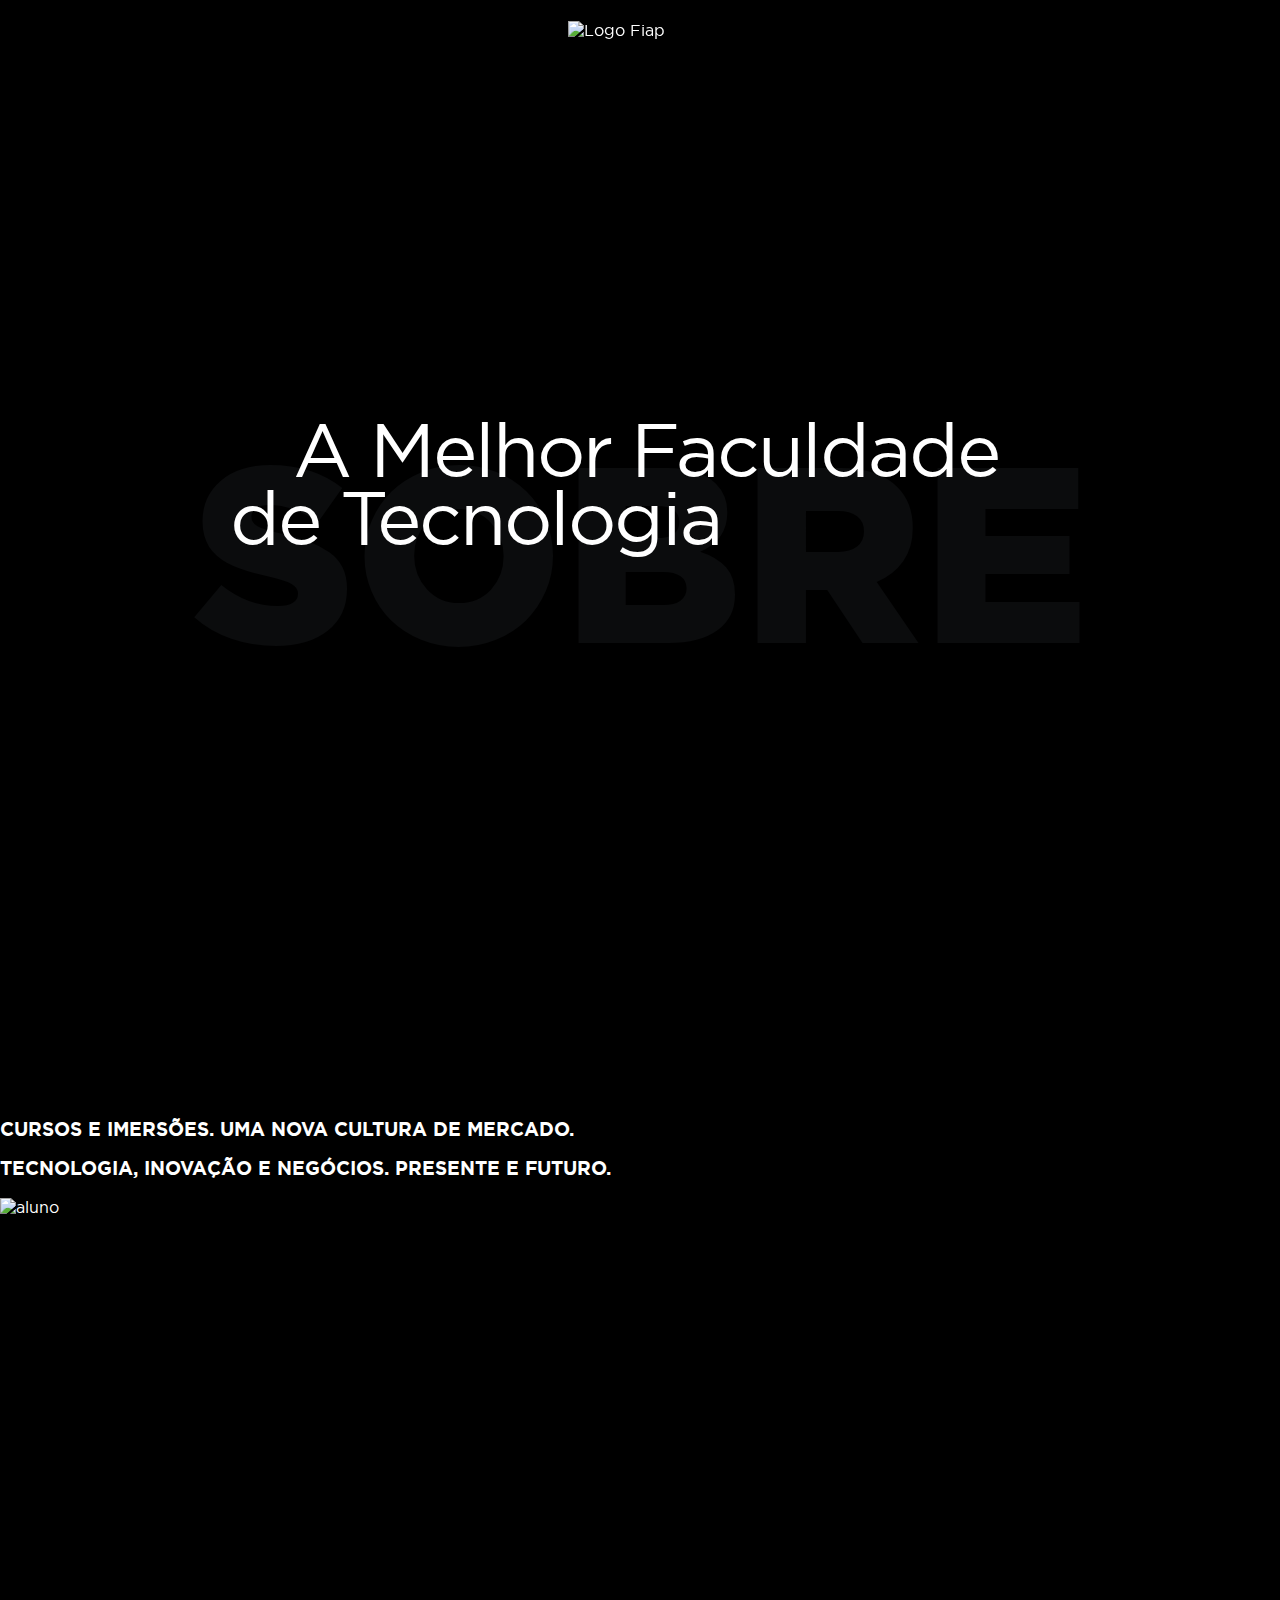
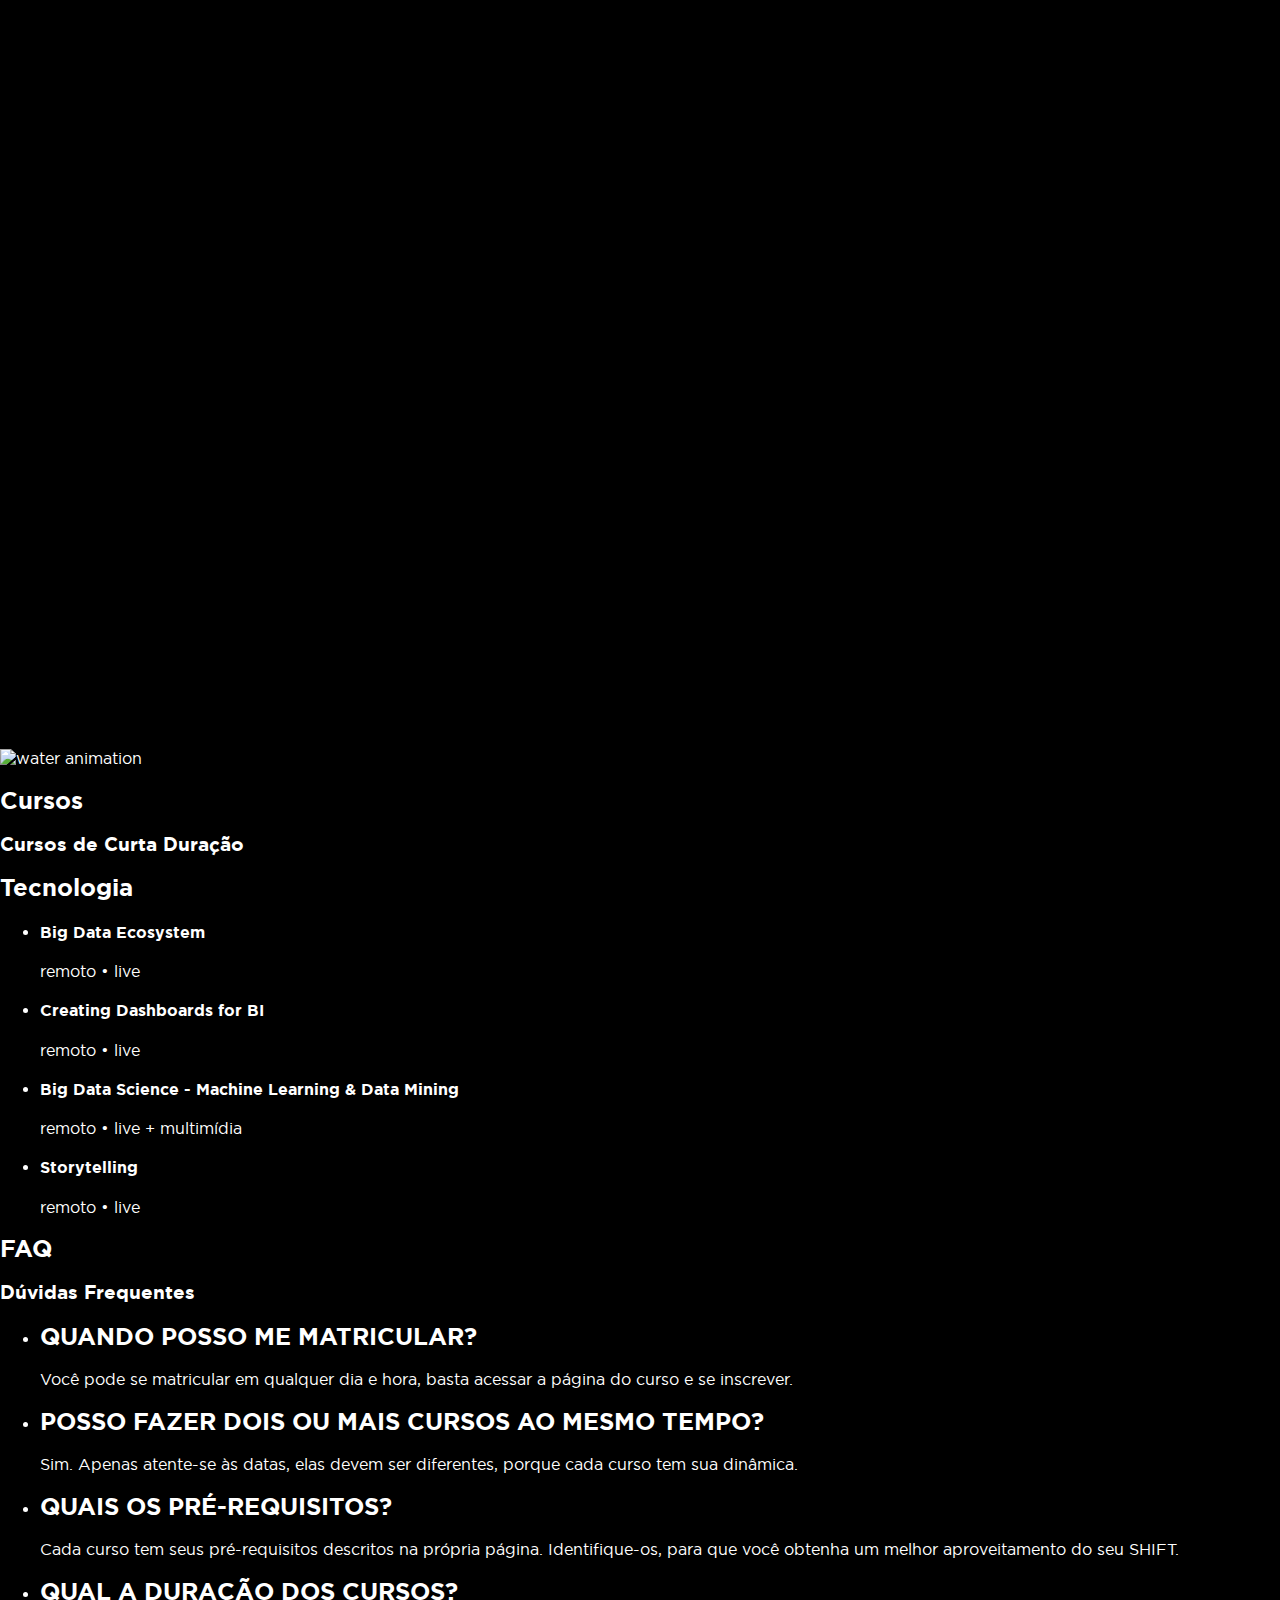
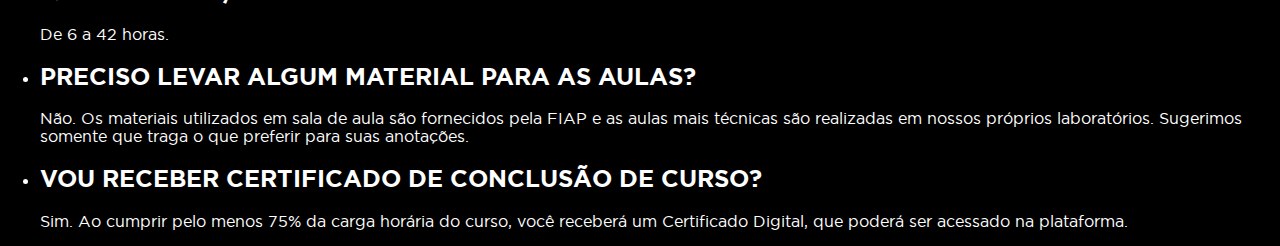
==== Fiap.html @ b036f9b4 "Em processo" ====
<!DOCTYPE html>
<html lang="pt-br">
<head>
    <meta charset="UTF-8">
    <meta name="viewport" content="width=device-width, initial-scale=1.0">
    <title>FIAP</title>
    <link rel="shortcut icon" href="/assets/favicon.ico" type="image/x-icon">
    <link rel="stylesheet" href="fiap.css">
    <link rel="stylesheet" href="/assets/fonts/gotham.css">
</head>
<body>
    <script src="fiap.js"></script>

    <header>
        <nav id="navbar" class="navbar">
            <img src="/assets/svgs/logo-fiap.svg" alt="Logo Fiap">
            <div class="prog-barra">
                <div class="filled"></div>
            </div>
        </nav>
        <section class="about">
            <h1 class="about-animation">SOBRE</h1>
            <div class="top-college-text">
                <h2 class="main-text">A Melhor Faculdade</h2>
                <h2>de Tecnologia</h2>
            </div>     
        </section>
    </header>
    
    <section class="introduction">
        <div class="endless-animation">
            <div class="infinite-text-1">
                <h3 class="courses-description">CURSOS E IMERSÕES. UMA NOVA CULTURA DE MERCADO.</h3>
            </div>
            <h3 class="tech-description">TECNOLOGIA, INOVAÇÃO E NEGÓCIOS. PRESENTE E FUTURO.</h3>
        </div>
        
        <img src="/assets/imgs/intro.png" alt="aluno" class="intro-image">
        <div class="knowledge-animation">
            <h3 class="skills-label">SKILLS • CONHECIMENTO</h3>
            <h3 class="tutoring-label">MUITO. MUITO ALÉM DOS TUTORIAIS</h3>
        </div>
    </section>
    
    <section class="water-section">
        <img width="100%" src="assets/imgs/water/water_191.jpg" alt="water animation">
    </section>

    <section class="courses">
        <div class="courses-left">
            <h2 class="courses-title">Cursos</h2>
            <h3 class="short-courses-label">Cursos de Curta Duração</h3>
            <h2 class="technology-label">Tecnologia</h2>
            <ul class="courses-list">
                <li class="course-item">
                    <h4>Big Data Ecosystem</h4>
                    <p>remoto • live</p>
                </li>
                <li class="course-item">
                    <h4>Creating Dashboards for BI</h4>
                    <p>remoto • live</p>
                </li>
                <li class="course-item">
                    <h4>Big Data Science - Machine Learning & Data Mining</h4>
                    <p>remoto • live + multimídia</p>
                </li>
                <li class="course-item">
                    <h4>Storytelling</h4>
                    <p>remoto • live</p>
                </li>
            </ul>
        </div>
    </section>

    <footer class="faq-section">
        <h2 class="faq-title">FAQ</h2>
        <h3 class="common-questions">Dúvidas Frequentes</h3>

        <ul class="faq-list">
            <li class="faq-item">
                <h2>QUANDO POSSO ME MATRICULAR?</h2>
                <p>Você pode se matricular em qualquer dia e hora, basta acessar a página do curso e se inscrever.</p>
            </li>
            <li class="faq-item">
                <h2>POSSO FAZER DOIS OU MAIS CURSOS AO MESMO TEMPO?</h2>
                <p>Sim. Apenas atente-se às datas, elas devem ser diferentes, porque cada curso tem sua dinâmica.</p>
            </li>
            <li class="faq-item">
                <h2>QUAIS OS PRÉ-REQUISITOS?</h2>
                <p>Cada curso tem seus pré-requisitos descritos na própria página. Identifique-os, para que você obtenha um melhor aproveitamento do seu SHIFT.</p>
            </li>
            <li class="faq-item">
                <h2>QUAL A DURAÇÃO DOS CURSOS?</h2>
                <p>De 6 a 42 horas.</p>
            </li>
            <li class="faq-item">
                <h2>PRECISO LEVAR ALGUM MATERIAL PARA AS AULAS?</h2>
                <p>Não. Os materiais utilizados em sala de aula são fornecidos pela FIAP e as aulas mais técnicas são realizadas em nossos próprios laboratórios. Sugerimos somente que traga o que preferir para suas anotações.</p>
            </li>
            <li class="faq-item">
                <h2>VOU RECEBER CERTIFICADO DE CONCLUSÃO DE CURSO?</h2>
                <p>Sim. Ao cumprir pelo menos 75% da carga horária do curso, você receberá um Certificado Digital, que poderá ser acessado na plataforma.</p>
            </li>
        </ul>
    </footer>
</body>
</html>
---- fiap.css ----
:root {
    --light-gray: #202121;
    --dark-gray: #0B0C0D;
    --dark-blue: #454C4F;
    --fiap-pink: #F80D5A;
}

body {
    max-width: 1920px;
    margin: 0;
    padding: 0;
    font-family: "Gotham HTF";
    color: #FFFF;
    background-color: #000000;
}

nav {
    position: fixed;
    width: 100%;
    height: 80px;
    margin: auto auto;
    display: flex;
    justify-content: center;
    align-items: center;
    z-index: 10;
    transition: all 0.5s;
}

.nav-bg {
    transition: all 0.5s;
    background-color: var(--light-gray);
}

nav img {
    width: 144px;
    height: 39px;
}

.prog-barra {
    position: absolute;
    bottom: 0;
    width: 100%;
    height: 1vh;
}

.filled {
    --progress: 0;
    height: 100%;
    width: var(--progress);
    background-color: var(--fiap-pink);
}

.about {
    font-family: Gotham HTF;
    height: 1100px;
    display: grid;
    justify-content: center;
    align-items: center;
    margin: 0;
    grid-template-columns: 1fr;
    grid-template-rows: 1fr;
    grid-template-areas: "area";
}

.about h1 {
    font-weight: 800;
    color: var(--dark-gray);
    font-size: 250px;
    grid-area: area;
    align-self: center;
    justify-self: center;
    animation: fadeInAbout 1s linear;
}

@keyframes fadeInAbout {
    0% { opacity: 0; }
    100% { opacity: 1; }
}

.about h2 {
    font-weight: 400;
    font-size: 75px;
    margin: 0;
    position: relative;
    bottom: 73px;
    right: 57px;
    animation: best-animation 1s ease;
}

.about .main-text {
    position: relative;
    bottom: 59px;
    right: -6px;
}

.about .top-college-text {
    grid-area: area;
    align-self: center;
    justify-self: center;
    letter-spacing: -2px;
}

@keyframes best-animation {
    0% { opacity: 0; transform: translate(0px, -10px); }
    100% { opacity: 1; transform: translate(0px, 0px); }
}

.introduction {
    height: 1230px;
}

.knowledge-animation {
    display: none;
}

.introduction img {
    width: 1495px;
    display: flex;
    justify-content: center;
}
---- assets/fonts/gotham.css ----
@font-face {
    font-family: 'Gotham HTF';
    src: url('./gotham/gotham-htf-ultra.woff2') format('woff2'),
    url('./gotham/gotham-htf-ultra.woff') format('woff');
    font-weight: 900;
    font-style: normal;
}

@font-face {
    font-family: 'Gotham HTF';
    src: url('./gotham/gotham-htf-black.woff2') format('woff2'),
    url('./gotham/gotham-htf-black.woff') format('woff');
    font-weight: 800;
    font-style: normal;
}

@font-face {
    font-family: 'Gotham HTF';
    src: url('./gotham/gotham-htf-bold.woff2') format('woff2'),
    url('./gotham/gotham-htf-bold.woff') format('woff');
    font-weight: 700;
    font-style: normal;
}

@font-face {
    font-family: 'Gotham HTF';
    src: url('./gotham/gotham-htf-medium.woff2') format('woff2'),
    url('./gotham/gotham-htf-medium.woff') format('woff');
    font-weight: 500;
    font-style: normal;
}

@font-face {
    font-family: 'Gotham HTF';
    src: url('./gotham/gotham-htf-book.woff2') format('woff2'),
    url('./gotham/gotham-htf-book.woff') format('woff');
    font-weight: 400;
    font-style: normal;
}

@font-face {
    font-family: 'Gotham HTF';
    src: url('./gotham/gotham-htf-light.woff2') format('woff2'),
    url('./gotham/gotham-htf-light.woff') format('woff');
    font-weight: 300;
    font-style: normal;
}

@font-face {
    font-family: 'Gotham HTF';
    src: url('./gotham/gotham-htf-thin.woff2') format('woff2'),
    url('./gotham/gotham-htf-thin.woff') format('woff');
    font-weight: 200;
    font-style: normal;
}
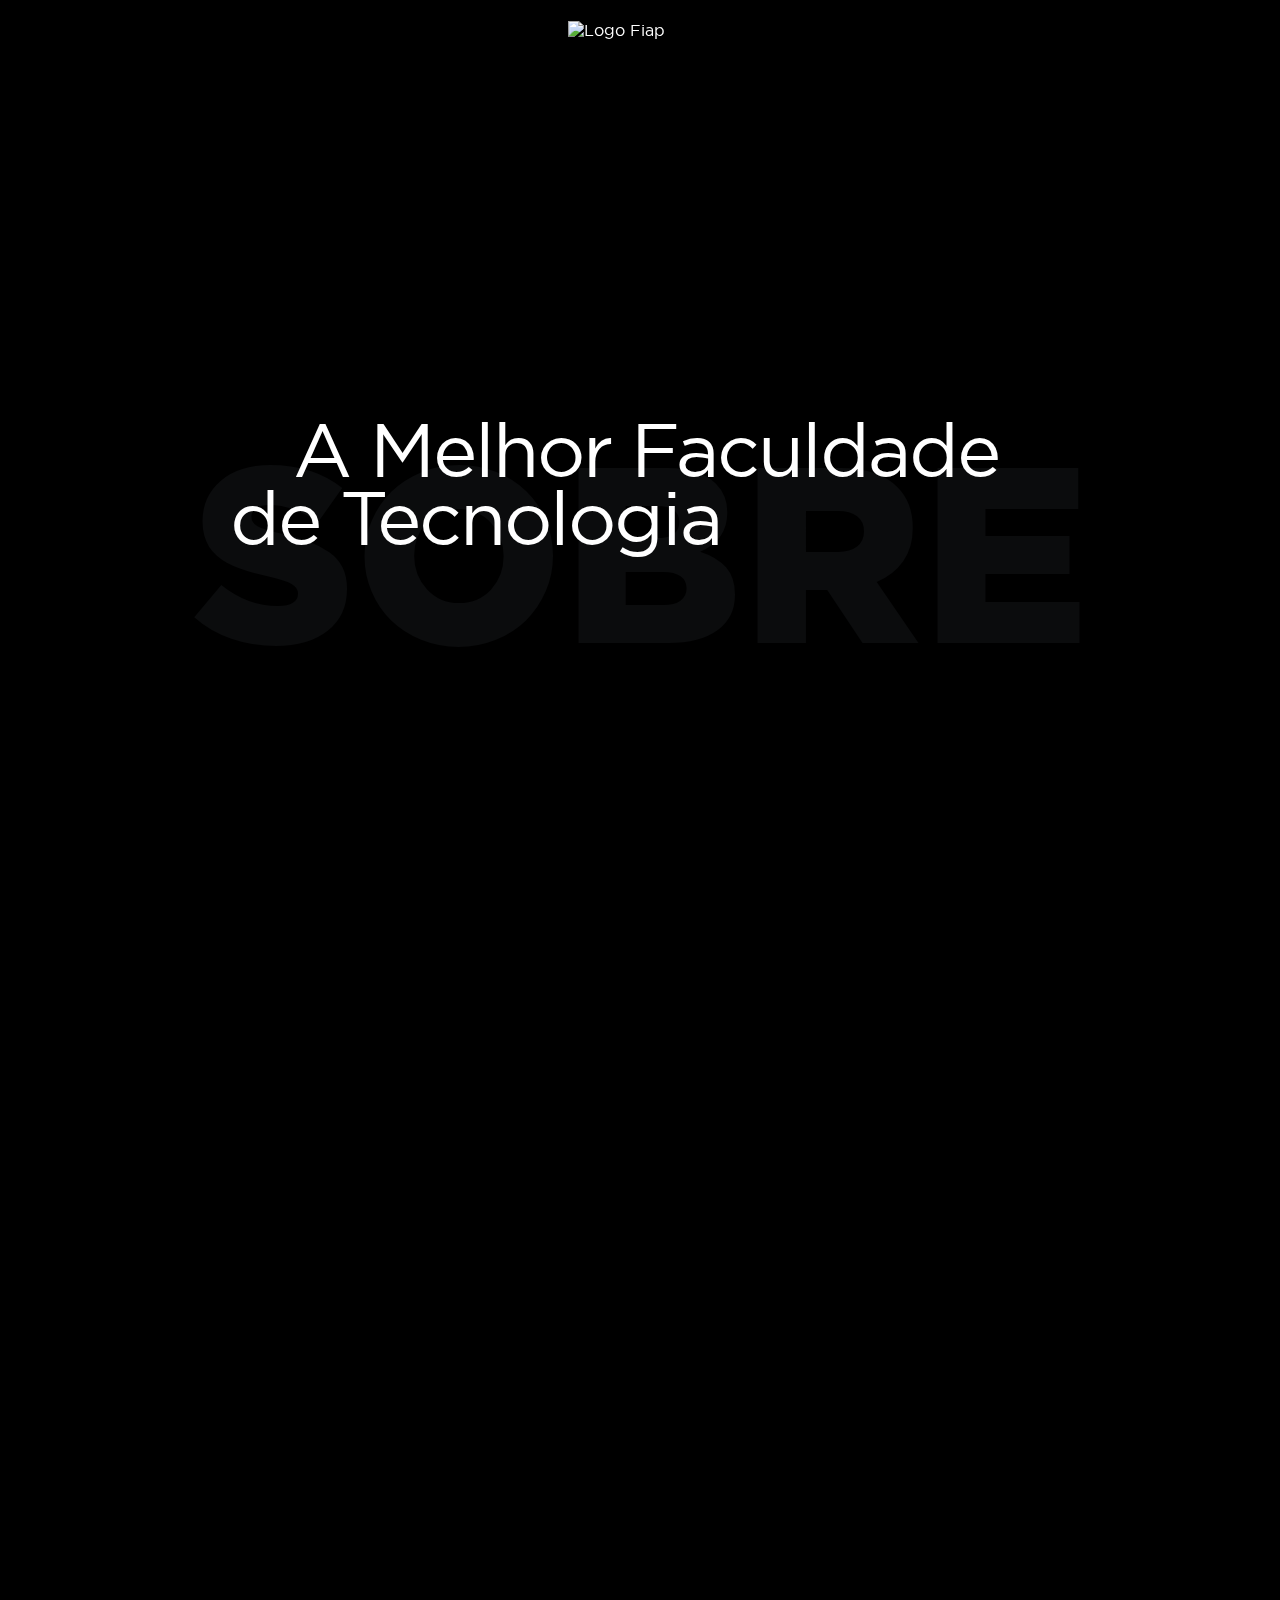
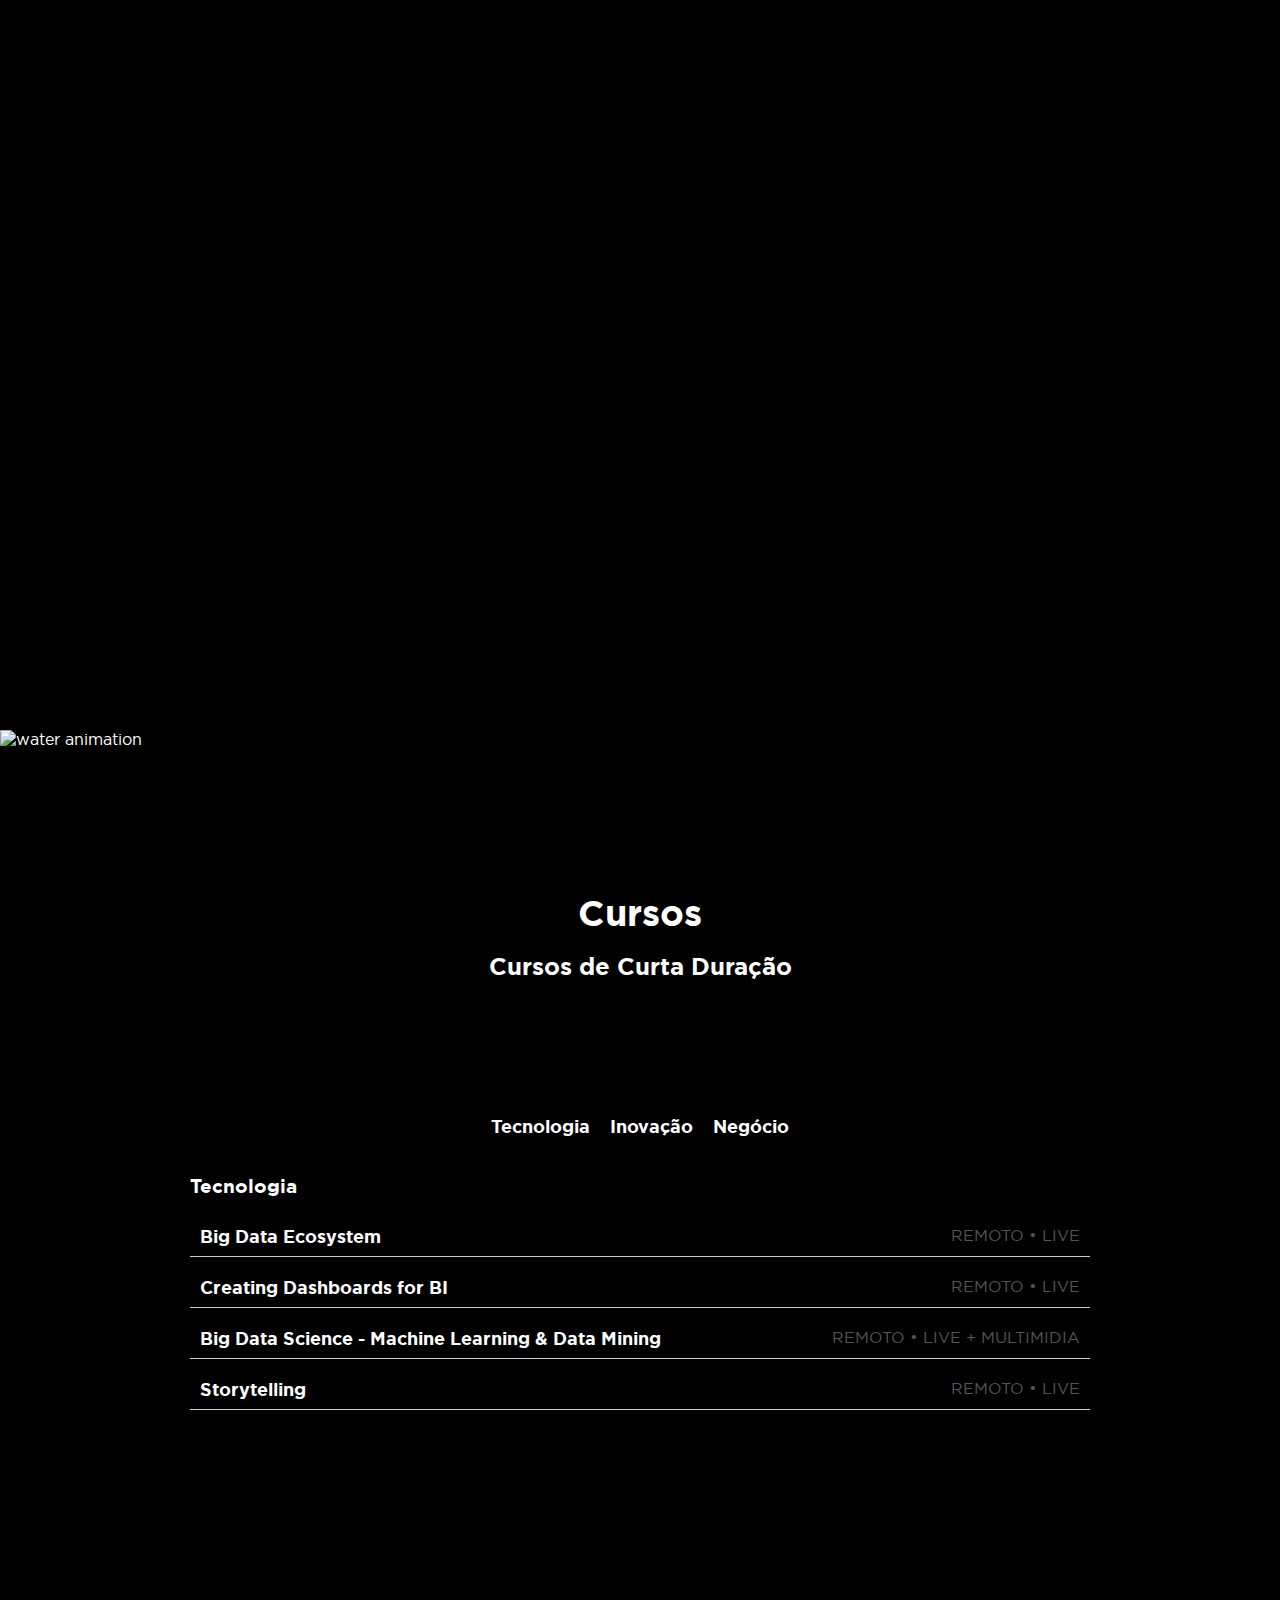
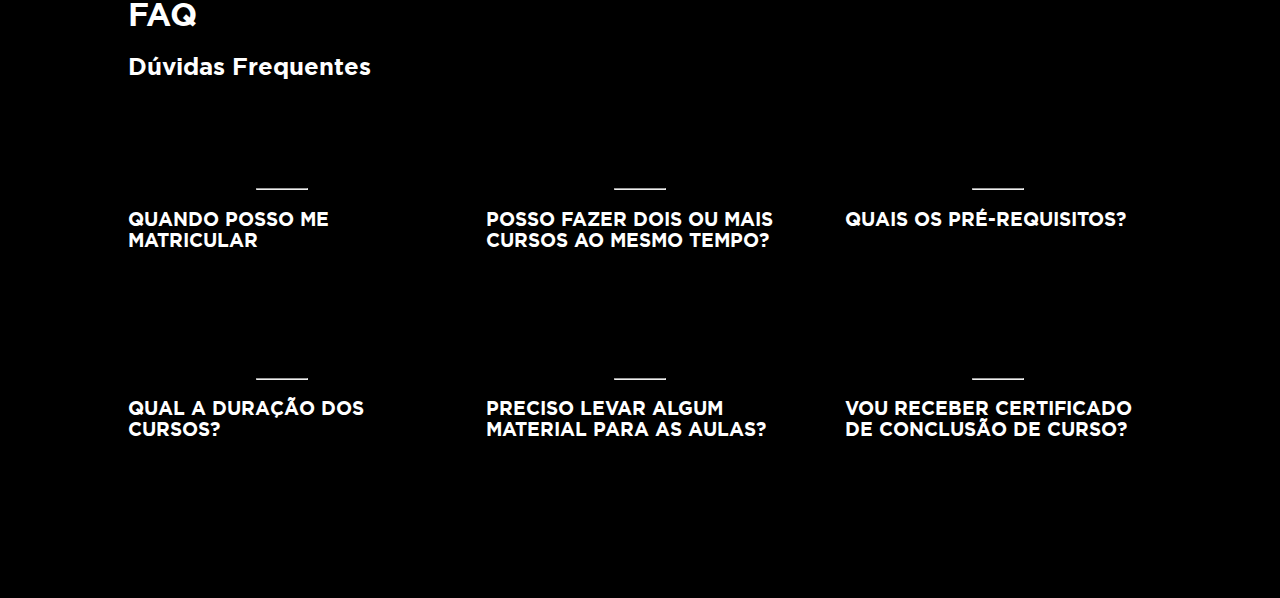
==== commit c907e2a9: "Atualizando Prova Fiap Dev FrontEnd" ====
--- a/Fiap.html
+++ b/Fiap.html
@@ -1,107 +1,138 @@
-<!DOCTYPE html>
-<html lang="pt-br">
-<head>
-    <meta charset="UTF-8">
-    <meta name="viewport" content="width=device-width, initial-scale=1.0">
-    <title>FIAP</title>
-    <link rel="shortcut icon" href="/assets/favicon.ico" type="image/x-icon">
-    <link rel="stylesheet" href="fiap.css">
-    <link rel="stylesheet" href="/assets/fonts/gotham.css">
-</head>
-<body>
-    <script src="fiap.js"></script>
-
-    <header>
-        <nav id="navbar" class="navbar">
-            <img src="/assets/svgs/logo-fiap.svg" alt="Logo Fiap">
-            <div class="prog-barra">
-                <div class="filled"></div>
-            </div>
-        </nav>
-        <section class="about">
-            <h1 class="about-animation">SOBRE</h1>
-            <div class="top-college-text">
-                <h2 class="main-text">A Melhor Faculdade</h2>
-                <h2>de Tecnologia</h2>
-            </div>     
-        </section>
-    </header>
-    
-    <section class="introduction">
-        <div class="endless-animation">
-            <div class="infinite-text-1">
-                <h3 class="courses-description">CURSOS E IMERSÕES. UMA NOVA CULTURA DE MERCADO.</h3>
-            </div>
-            <h3 class="tech-description">TECNOLOGIA, INOVAÇÃO E NEGÓCIOS. PRESENTE E FUTURO.</h3>
-        </div>
-        
-        <img src="/assets/imgs/intro.png" alt="aluno" class="intro-image">
-        <div class="knowledge-animation">
-            <h3 class="skills-label">SKILLS • CONHECIMENTO</h3>
-            <h3 class="tutoring-label">MUITO. MUITO ALÉM DOS TUTORIAIS</h3>
-        </div>
-    </section>
-    
-    <section class="water-section">
-        <img width="100%" src="assets/imgs/water/water_191.jpg" alt="water animation">
-    </section>
-
-    <section class="courses">
-        <div class="courses-left">
-            <h2 class="courses-title">Cursos</h2>
-            <h3 class="short-courses-label">Cursos de Curta Duração</h3>
-            <h2 class="technology-label">Tecnologia</h2>
-            <ul class="courses-list">
-                <li class="course-item">
-                    <h4>Big Data Ecosystem</h4>
-                    <p>remoto • live</p>
-                </li>
-                <li class="course-item">
-                    <h4>Creating Dashboards for BI</h4>
-                    <p>remoto • live</p>
-                </li>
-                <li class="course-item">
-                    <h4>Big Data Science - Machine Learning & Data Mining</h4>
-                    <p>remoto • live + multimídia</p>
-                </li>
-                <li class="course-item">
-                    <h4>Storytelling</h4>
-                    <p>remoto • live</p>
-                </li>
-            </ul>
-        </div>
-    </section>
-
-    <footer class="faq-section">
-        <h2 class="faq-title">FAQ</h2>
-        <h3 class="common-questions">Dúvidas Frequentes</h3>
-
-        <ul class="faq-list">
-            <li class="faq-item">
-                <h2>QUANDO POSSO ME MATRICULAR?</h2>
-                <p>Você pode se matricular em qualquer dia e hora, basta acessar a página do curso e se inscrever.</p>
-            </li>
-            <li class="faq-item">
-                <h2>POSSO FAZER DOIS OU MAIS CURSOS AO MESMO TEMPO?</h2>
-                <p>Sim. Apenas atente-se às datas, elas devem ser diferentes, porque cada curso tem sua dinâmica.</p>
-            </li>
-            <li class="faq-item">
-                <h2>QUAIS OS PRÉ-REQUISITOS?</h2>
-                <p>Cada curso tem seus pré-requisitos descritos na própria página. Identifique-os, para que você obtenha um melhor aproveitamento do seu SHIFT.</p>
-            </li>
-            <li class="faq-item">
-                <h2>QUAL A DURAÇÃO DOS CURSOS?</h2>
-                <p>De 6 a 42 horas.</p>
-            </li>
-            <li class="faq-item">
-                <h2>PRECISO LEVAR ALGUM MATERIAL PARA AS AULAS?</h2>
-                <p>Não. Os materiais utilizados em sala de aula são fornecidos pela FIAP e as aulas mais técnicas são realizadas em nossos próprios laboratórios. Sugerimos somente que traga o que preferir para suas anotações.</p>
-            </li>
-            <li class="faq-item">
-                <h2>VOU RECEBER CERTIFICADO DE CONCLUSÃO DE CURSO?</h2>
-                <p>Sim. Ao cumprir pelo menos 75% da carga horária do curso, você receberá um Certificado Digital, que poderá ser acessado na plataforma.</p>
-            </li>
-        </ul>
-    </footer>
-</body>
-</html>
+<!DOCTYPE html>
+<html lang="pt-br">
+<head>
+    <meta charset="UTF-8">
+    <meta name="viewport" content="width=device-width, initial-scale=1.0">
+    <title>FIAP</title>
+    <link rel="shortcut icon" href="/assets/favicon.ico" type="image/x-icon">
+    <link rel="stylesheet" href="fiap.css">
+    <link rel="stylesheet" href="/assets/fonts/gotham.css">
+</head>
+<body>
+    <script src="fiap.js"></script>
+
+    <header>
+        <nav id="navbar" class="navbar">
+            <img src="/assets/svgs/logo-fiap.svg" alt="Logo Fiap">
+            <div class="prog-barra">
+                <div class="filled"></div>
+            </div>
+        </nav>
+        <section class="about">
+            <h1 class="about-animation">SOBRE</h1>
+            <div class="top-college-text">
+                <h2 class="main-text">A Melhor Faculdade</h2>
+                <h2>de Tecnologia</h2>
+            </div>     
+        </section>
+    </header>
+    
+    <section class="introduction">
+        <div class="container">
+            <div class="title">
+                <h1 class="h1">CURSOS E IMERSÕES. UMA NOVA CULTURA DE MERCADO.</h1>
+                <h2 class="hdois">TECNOLOGIA, INOVAÇÃO E NEGÓCIOS. PRESENTE E FUTURO.</h2>
+            </div>
+            <img class="img" src="/assets/imgs/intro.png" alt="">
+        </div>
+        <script src="https://cdnjs.cloudflare.com/ajax/libs/gsap/3.11.0/gsap.min.js"></script>
+        <script src="https://cdnjs.cloudflare.com/ajax/libs/gsap/3.11.0/ScrollTrigger.min.js"></script>
+        <script src="fiap.js"></script>
+
+        <div class="knowledge-animation">
+            <h3 class="skills-label">SKILLS • CONHECIMENTO</h3>
+            <h3 class="tutoring-label">MUITO. MUITO ALÉM DOS TUTORIAIS</h3>
+        </div>
+    </section>
+    
+    <section class="water-section">
+        <img width="100%" src="assets/imgs/water/water_191.jpg" alt="water animation">
+    </section>
+
+    <div class="app">
+        <section class="intro">
+            <div class="title">
+                <h1>Cursos</h1>
+                <h2>Cursos de Curta Duração</h2>
+            </div>
+            <ul class="items">
+                <li>Tecnologia</li>
+                <li>Inovação</li>
+                <li>Negócio</li>
+            </ul>
+        </section>
+        <main>
+            <h3>Tecnologia</h3>
+            <ul class="courseList">
+                <li class="courseItem">
+                    <span class="courseName">Big Data Ecosystem</span>
+                    <span class="courseType">REMOTO • LIVE</span>
+                </li>
+                <li class="courseItem">
+                    <span class="courseName">Creating Dashboards for BI</span>
+                    <span class="courseType">REMOTO • LIVE</span>
+                </li>
+                <li class="courseItem">
+                    <span class="courseName">Big Data Science - Machine Learning & Data Mining</span>
+                    <span class="courseType">REMOTO • LIVE + MULTIMIDIA</span>
+                </li>
+                <li class="courseItem">
+                    <span class="courseName">Storytelling</span>
+                    <span class="courseType">REMOTO • LIVE</span>
+                </li>
+            </ul>
+        </main>
+    </div>
+
+    <footer class="faq-section">
+        <div class="container2">
+            <h1>FAQ</h1>
+            <h2>Dúvidas Frequentes</h2>
+            <div class="box">
+                <div class="item">
+                    <hr />
+                    <h3>QUANDO POSSO ME MATRICULAR</h3>
+                    <p>
+                        Você pode se matricular em qualquer dia e hora, basta acessar a página do curso e se inscrever.
+                    </p>
+                </div>
+                <div class="item">
+                    <hr />
+                    <h3>POSSO FAZER DOIS OU MAIS CURSOS AO MESMO TEMPO?</h3>
+                    <p>
+                        Sim. Apenas atente-se às datas, elas devem ser diferentes, porque cada curso tem sua dinâmica.
+                    </p>
+                </div>
+                <div class="item">
+                    <hr />
+                    <h3>QUAIS OS PRÉ-REQUISITOS?</h3>
+                    <p>
+                        Cada curso tem seus pré-requisitos descritos na própria página. Identifique-os, para que você obtenha um melhor aproveitamento do seu SHIFT.
+                    </p>
+                </div>
+                <div class="item">
+                    <hr />
+                    <h3>QUAL A DURAÇÃO DOS CURSOS?</h3>
+                    <p>
+                        De 6 a 42 horas.
+                    </p>
+                </div>
+                <div class="item">
+                    <hr />
+                    <h3>PRECISO LEVAR ALGUM MATERIAL PARA AS AULAS?</h3>
+                    <p>
+                        Não. Os materiais utilizados em sala de aula são fornecidos pela FIAP e as aulas mais técnicas são realizadas em nossos próprios laboratórios. Sugerimos somente que traga o que preferir para suas anotações.
+                    </p>
+                </div>
+                <div class="item">
+                    <hr />
+                    <h3>VOU RECEBER CERTIFICADO DE CONCLUSÃO DE CURSO?</h3>
+                    <p>
+                        Sim. Ao cumprir pelo menos 75% da carga horária do curso, você receberá um Certificado Digital, que poderá ser acessado na plataforma.
+                    </p>
+                </div>
+            </div>
+        </div>
+    </footer>
+</body>
+</html>
--- a/fiap.css
+++ b/fiap.css
@@ -1,120 +1,335 @@
-:root {
-    --light-gray: #202121;
-    --dark-gray: #0B0C0D;
-    --dark-blue: #454C4F;
-    --fiap-pink: #F80D5A;
-}
-
-body {
-    max-width: 1920px;
-    margin: 0;
-    padding: 0;
-    font-family: "Gotham HTF";
-    color: #FFFF;
-    background-color: #000000;
-}
-
-nav {
-    position: fixed;
-    width: 100%;
-    height: 80px;
-    margin: auto auto;
-    display: flex;
-    justify-content: center;
-    align-items: center;
-    z-index: 10;
-    transition: all 0.5s;
-}
-
-.nav-bg {
-    transition: all 0.5s;
-    background-color: var(--light-gray);
-}
-
-nav img {
-    width: 144px;
-    height: 39px;
-}
-
-.prog-barra {
-    position: absolute;
-    bottom: 0;
-    width: 100%;
-    height: 1vh;
-}
-
-.filled {
-    --progress: 0;
-    height: 100%;
-    width: var(--progress);
-    background-color: var(--fiap-pink);
-}
-
-.about {
-    font-family: Gotham HTF;
-    height: 1100px;
-    display: grid;
-    justify-content: center;
-    align-items: center;
-    margin: 0;
-    grid-template-columns: 1fr;
-    grid-template-rows: 1fr;
-    grid-template-areas: "area";
-}
-
-.about h1 {
-    font-weight: 800;
-    color: var(--dark-gray);
-    font-size: 250px;
-    grid-area: area;
-    align-self: center;
-    justify-self: center;
-    animation: fadeInAbout 1s linear;
-}
-
-@keyframes fadeInAbout {
-    0% { opacity: 0; }
-    100% { opacity: 1; }
-}
-
-.about h2 {
-    font-weight: 400;
-    font-size: 75px;
-    margin: 0;
-    position: relative;
-    bottom: 73px;
-    right: 57px;
-    animation: best-animation 1s ease;
-}
-
-.about .main-text {
-    position: relative;
-    bottom: 59px;
-    right: -6px;
-}
-
-.about .top-college-text {
-    grid-area: area;
-    align-self: center;
-    justify-self: center;
-    letter-spacing: -2px;
-}
-
-@keyframes best-animation {
-    0% { opacity: 0; transform: translate(0px, -10px); }
-    100% { opacity: 1; transform: translate(0px, 0px); }
-}
-
-.introduction {
-    height: 1230px;
-}
-
-.knowledge-animation {
-    display: none;
-}
-
-.introduction img {
-    width: 1495px;
-    display: flex;
-    justify-content: center;
-}
+:root {
+    --light-gray: #202121;
+    --dark-gray: #0B0C0D;
+    --dark-blue: #454C4F;
+    --fiap-pink: #F80D5A;
+}
+
+body {
+    max-width: 1920px;
+    margin: 0;
+    padding: 0;
+    font-family: "Gotham HTF";
+    color: #FFF;
+    background-color: #000;
+}
+
+nav {
+    position: fixed;
+    width: 100%;
+    height: 80px;
+    margin: auto;
+    display: flex;
+    justify-content: center;
+    align-items: center;
+    z-index: 10;
+    transition: all 0.5s;
+}
+
+.nav-bg {
+    background-color: var(--light-gray);
+    transition: all 0.5s;
+}
+
+nav img {
+    width: 144px;
+    height: 39px;
+}
+
+.prog-barra {
+    position: absolute;
+    bottom: 0;
+    width: 100%;
+    height: 1vh;
+}
+
+.filled {
+    --progress: 0;
+    height: 100%;
+    width: var(--progress);
+    background-color: var(--fiap-pink);
+}
+
+.about {
+    font-family: Gotham HTF;
+    height: 1100px;
+    display: grid;
+    justify-content: center;
+    align-items: center;
+    margin: 0;
+    grid-template-columns: 1fr;
+    grid-template-rows: 1fr;
+    grid-template-areas: "area";
+}
+
+.about h1 {
+    font-weight: 800;
+    color: var(--dark-gray);
+    font-size: 250px;
+    grid-area: area;
+    align-self: center;
+    justify-self: center;
+    animation: fadeInAbout 1s linear;
+}
+
+@keyframes fadeInAbout {
+    0% { opacity: 0; }
+    100% { opacity: 1; }
+}
+
+.about h2 {
+    font-weight: 400;
+    font-size: 75px;
+    margin: 0;
+    position: relative;
+    bottom: 73px;
+    right: 57px;
+    animation: best-animation 1s ease;
+}
+
+.about .main-text {
+    position: relative;
+    bottom: 59px;
+    right: -6px;
+}
+
+.about .top-college-text {
+    grid-area: area;
+    align-self: center;
+    justify-self: center;
+    letter-spacing: -2px;
+}
+
+@keyframes best-animation {
+    0% { opacity: 0; transform: translate(0px, -10px); }
+    100% { opacity: 1; transform: translate(0px, 0px); }
+}
+
+.introduction {
+    height: 1230px;
+}
+
+.knowledge-animation {
+    display: none;
+}
+
+.introduction img {
+    width: 100%;
+    display: flex;
+    justify-content: center;
+}
+
+.container {
+    text-align: center;
+    overflow: hidden;
+    position: relative;
+    padding: 100px 0; 
+}
+
+.title {
+    text-align: center;
+    overflow: hidden;
+    position: relative;
+    padding: 100px 0;
+}
+
+.h1,
+.hdois {
+    font-family: Gotham HTF;
+    position: relative;
+    will-change: transform;
+    opacity: 0; 
+    font-size: 68px;
+    border-bottom: 2px solid white;
+}
+
+.app {
+    max-width: 900px;
+    margin: 0 auto;
+    padding: 20px;
+}
+
+.intro {
+    text-align: center;
+    margin-bottom: 20px;
+}
+
+.title h1 {
+    font-size: 36px;
+    margin-bottom: 10px;
+}
+
+.title h2 {
+    font-size: 24px;
+    margin-bottom: 20px;
+}
+
+.items {
+    list-style-type: none;
+    padding: 0;
+    display: flex;
+    justify-content: center;
+    gap: 20px;
+    margin-bottom: 40px;
+}
+
+.items li {
+    font-size: 18px;
+    font-weight: bold;
+}
+
+.courseList {
+    list-style-type: none;
+    padding: 0;
+}
+
+.courseItem {
+    display: flex;
+    justify-content: space-between;
+    margin-bottom: 10px;
+    padding: 10px;
+    border-bottom: 1px solid #ccc;
+}
+
+.courseName {
+    font-size: 18px;
+    font-weight: bold;
+}
+
+.courseType {
+    font-size: 16px;
+    color: #555;
+}
+
+.container2 {
+    width: 80%;
+    margin: 150px auto 0;
+}
+
+.container h1 {
+    font-size: 3rem;
+    font-weight: 500;
+}
+
+.container h2 {
+    font-size: 1.3rem;
+    font-weight: 100;
+    color: #F80D5A;
+}
+
+.box {
+    display: flex;
+    flex-direction: row;
+    flex-wrap: wrap;
+    justify-content: space-between;
+    margin-top: 100px;
+}
+
+.box .item {
+    width: 30%;
+    min-height: 150px;
+    margin-bottom: 15px;
+}
+
+.item hr {
+    margin-bottom: 15px;
+    width: 50px;
+    transition: width 0.3s ease, background-color  0.3s ease;
+}
+
+.item p {
+    opacity: 0;
+    transition: opacity 1s ease;
+}
+
+.item:hover p {
+    opacity: 1;
+    cursor: default;
+}
+
+.item:hover hr {
+    width: 100%;
+    background-color: #ED145B;
+    cursor: default;
+}
+
+/* Responsividade */
+@media (max-width: 1200px) {
+    .about h1 {
+        font-size: 200px;
+    }
+
+    .about h2 {
+        font-size: 50px;
+    }
+
+    .h1,
+    .hdois {
+        font-size: 50px;
+    }
+
+    .items {
+        flex-direction: column;
+        gap: 10px;
+    }
+
+    .container2 {
+        width: 90%;
+    }
+
+    .box .item {
+        width: 45%;
+    }
+}
+
+@media (max-width: 768px) {
+    nav img {
+        width: 120px;
+        height: 30px;
+    }
+
+    .about h1 {
+        font-size: 150px;
+    }
+
+    .about h2 {
+        font-size: 40px;
+    }
+
+    .h1,
+    .hdois {
+        font-size: 40px;
+    }
+
+    .box .item {
+        width: 100%;
+    }
+}
+
+@media (max-width: 480px) {
+    nav img {
+        width: 100px;
+        height: 25px;
+    }
+
+    .about h1 {
+        font-size: 100px;
+    }
+
+    .about h2 {
+        font-size: 30px;
+    }
+
+    .h1,
+    .hdois {
+        font-size: 30px;
+    }
+
+    .container h1 {
+        font-size: 2rem;
+    }
+
+    .container h2 {
+        font-size: 1rem;
+    }
+}
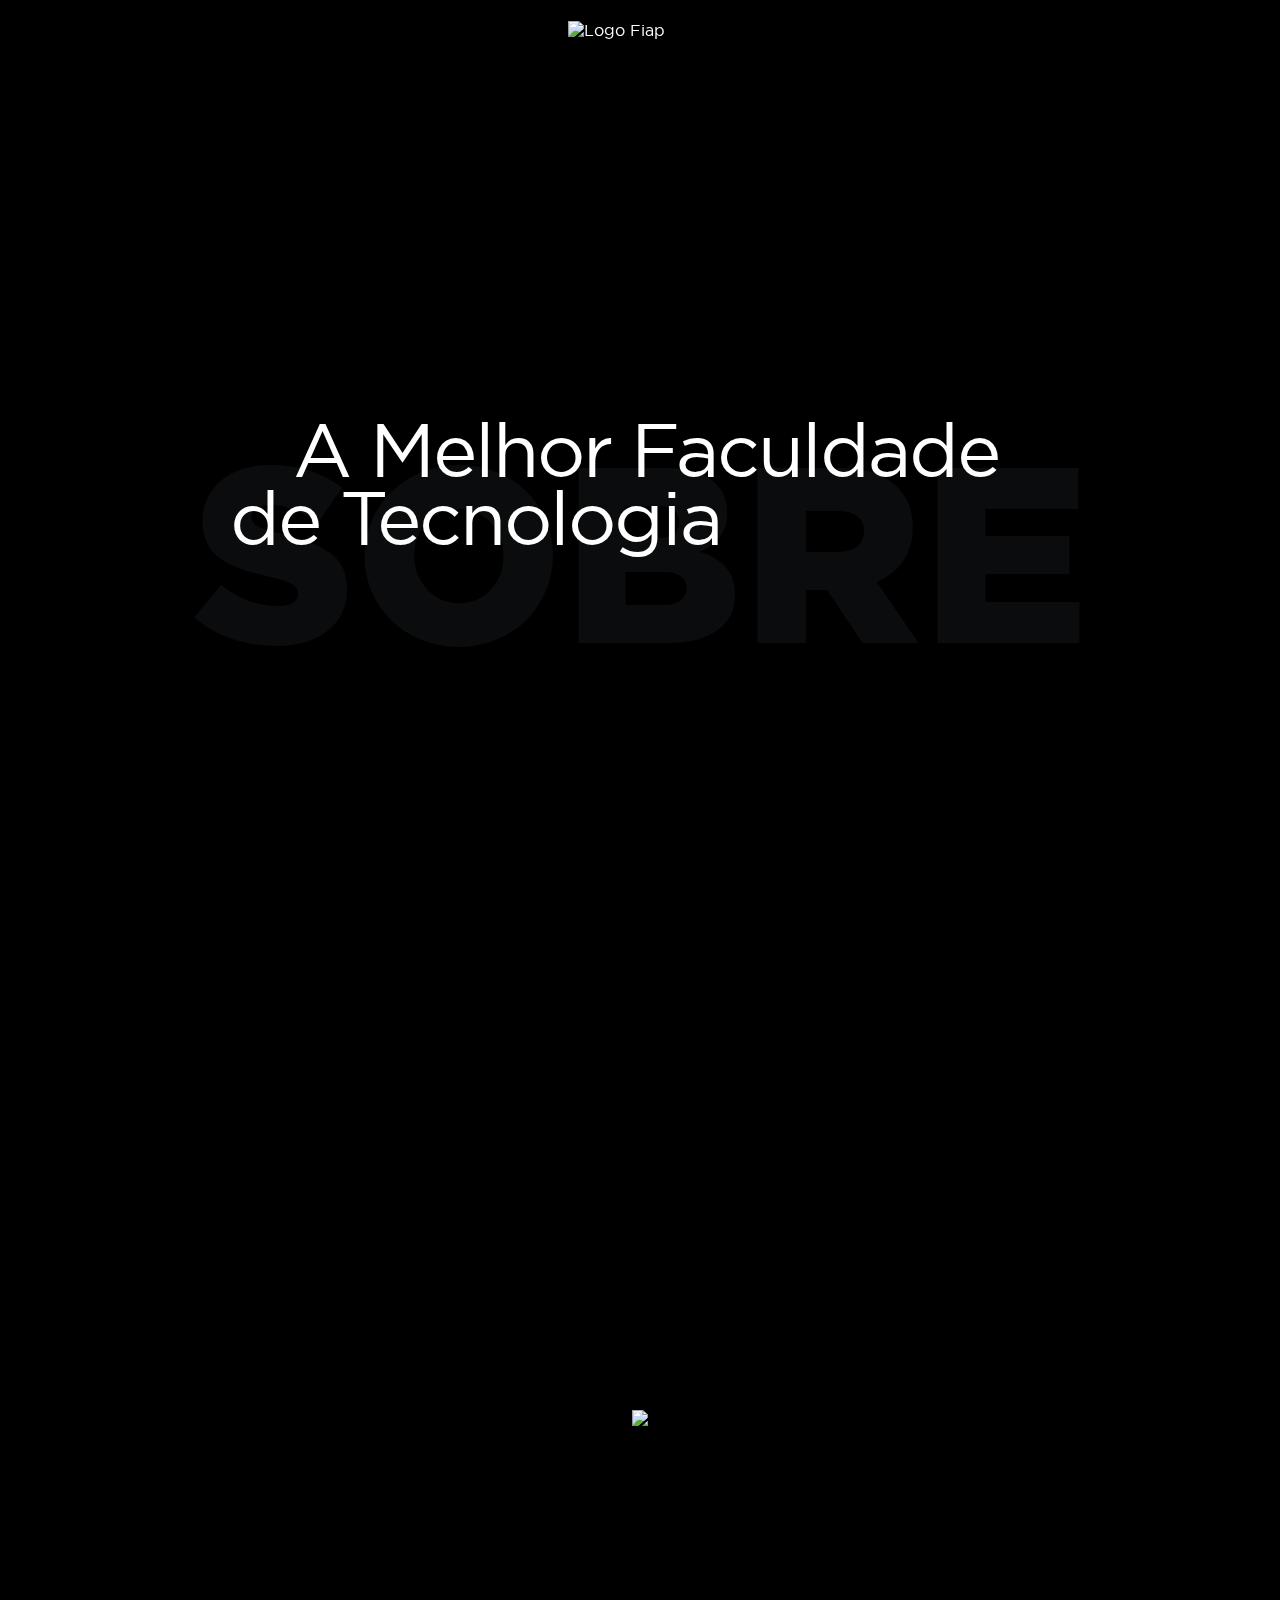
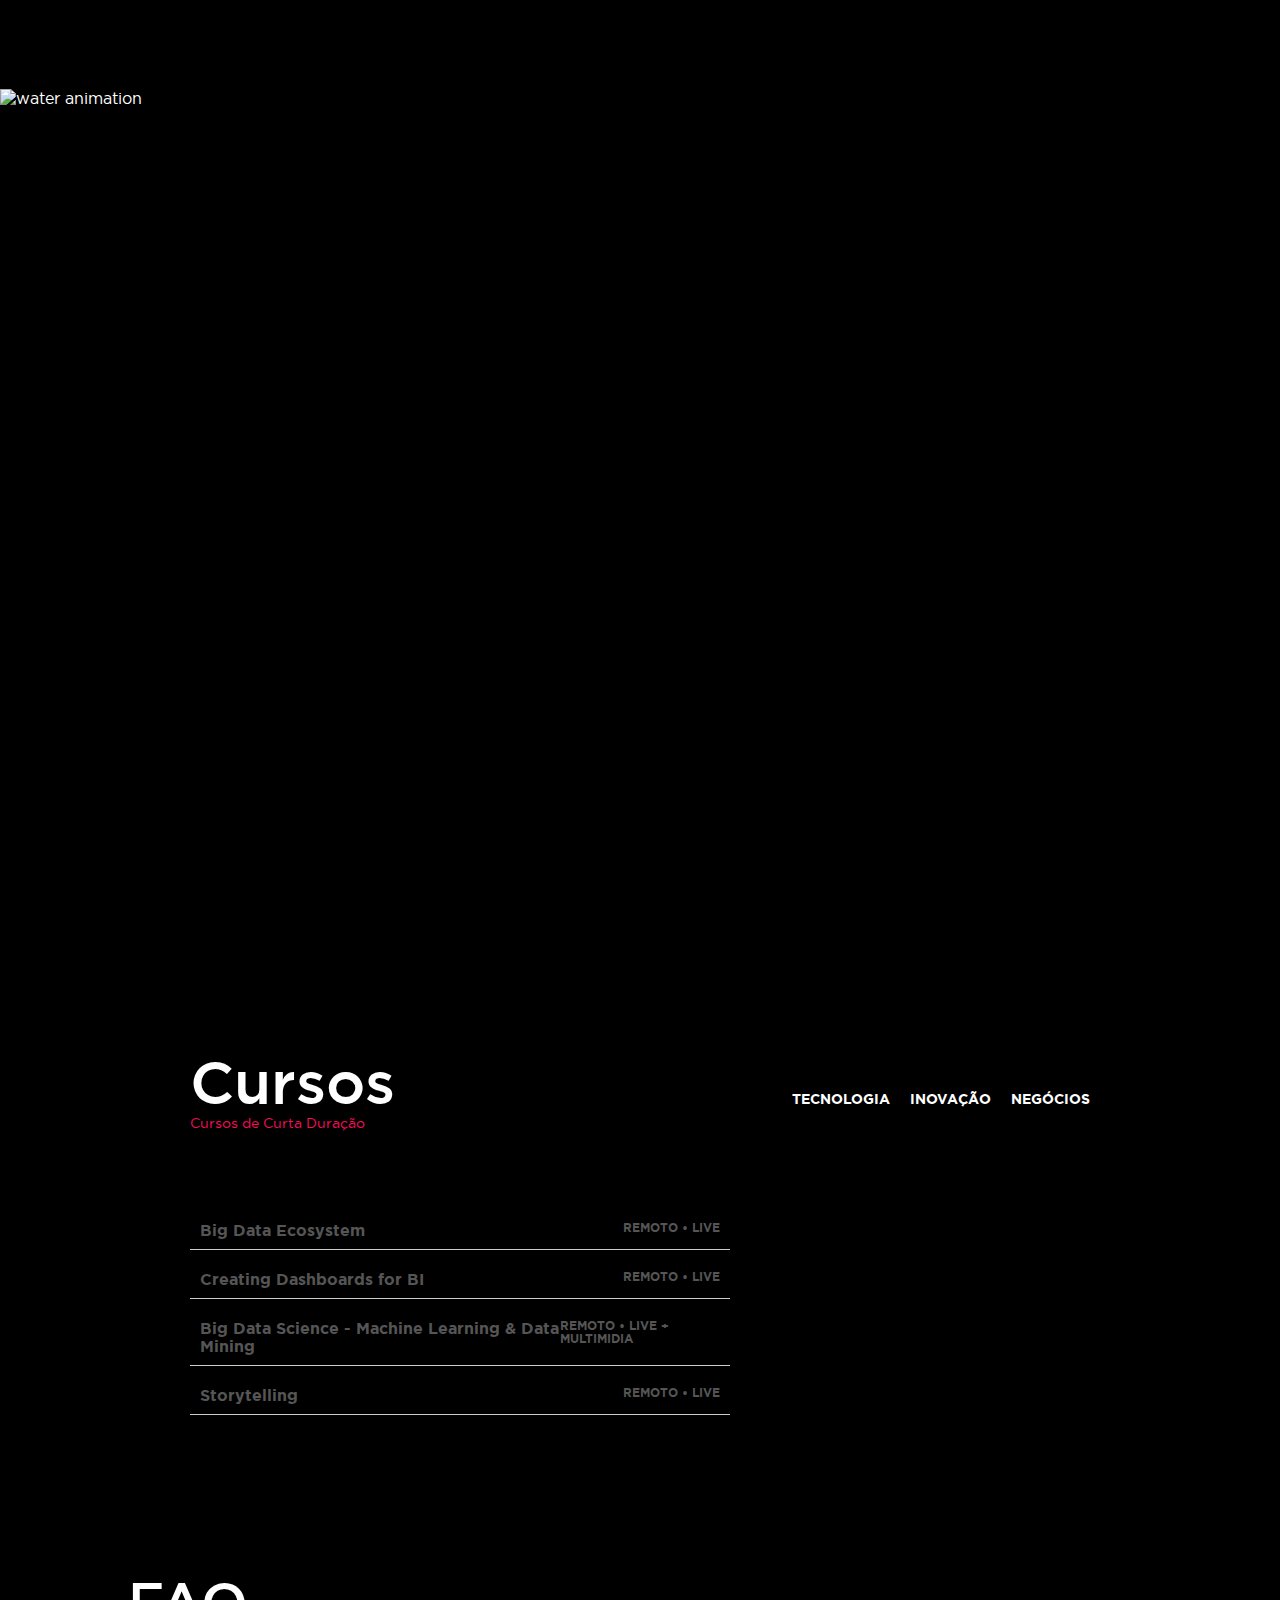
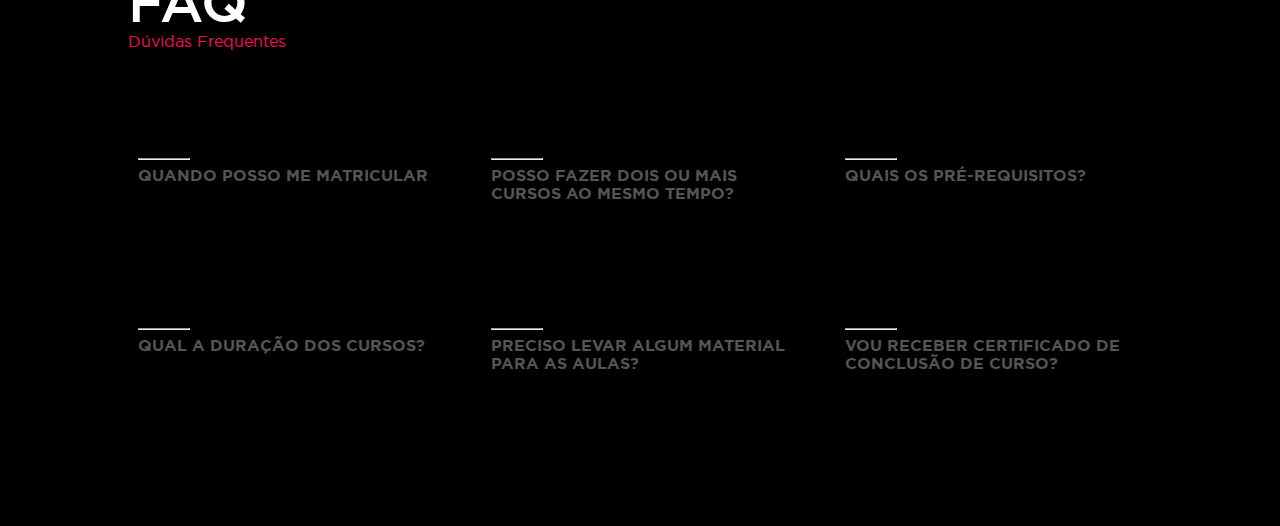
==== commit b6671677: "Atualização Código ProaFiap FrontEnd" ====
--- a/Fiap.html
+++ b/Fiap.html
@@ -31,102 +31,117 @@
         <div class="container">
             <div class="title">
                 <h1 class="h1">CURSOS E IMERSÕES. UMA NOVA CULTURA DE MERCADO.</h1>
-                <h2 class="hdois">TECNOLOGIA, INOVAÇÃO E NEGÓCIOS. PRESENTE E FUTURO.</h2>
             </div>
-            <img class="img" src="/assets/imgs/intro.png" alt="">
-        </div>
-        <script src="https://cdnjs.cloudflare.com/ajax/libs/gsap/3.11.0/gsap.min.js"></script>
-        <script src="https://cdnjs.cloudflare.com/ajax/libs/gsap/3.11.0/ScrollTrigger.min.js"></script>
-        <script src="fiap.js"></script>
-
-        <div class="knowledge-animation">
-            <h3 class="skills-label">SKILLS • CONHECIMENTO</h3>
-            <h3 class="tutoring-label">MUITO. MUITO ALÉM DOS TUTORIAIS</h3>
+            <div class="title">
+                <h2 class="h2">TECNOLOGIA, INOVAÇÃO E NEGÓCIOS. PRESENTE e FUTURO.</h2>
+            </div>
+            <img class="img" src="/assets/imgs/intro.png"> 
+            <div class="title">
+                <h1 class="h1">CURSOS E IMERSÕES. UMA NOVA CULTURA DE MERCADO.</h1>
+            </div>
+            <div class="title">
+                <h2 class="h2">TECNOLOGIA, INOVAÇÃO E NEGÓCIOS. PRESENTE e FUTURO.</h2>
+            </div>  
         </div>
     </section>
+
+    <script src="https://cdnjs.cloudflare.com/ajax/libs/gsap/3.10.1/gsap.min.js"></script>
+    <script src="https://cdnjs.cloudflare.com/ajax/libs/gsap/3.10.1/ScrollTrigger.min.js"></script>
+    <script src="scripts.js"></script>
     
     <section class="water-section">
-        <img width="100%" src="assets/imgs/water/water_191.jpg" alt="water animation">
+        <div class="image-container">
+            <img id="waterImage" src="assets/imgs/water/water_001.jpg" alt="water animation">
+        </div>
     </section>
 
     <div class="app">
-        <section class="intro">
-            <div class="title">
-                <h1>Cursos</h1>
-                <h2>Cursos de Curta Duração</h2>
+        <div class="intro">
+            <div class="intro">
+                <div class="title">
+                    <div class="text-container">
+                        <h1 style="font-size: 60px; font-family: 'Gotham HTF'; font-weight: 500; margin: 0;">Cursos</h1>
+                        <h2 style="font-family: 'Gotham HTF'; font-weight: 400; margin: 0; color: #F80D5A;">Cursos de Curta Duração</h2>
+                    </div>
+                </div>
             </div>
-            <ul class="items">
-                <li>Tecnologia</li>
-                <li>Inovação</li>
-                <li>Negócio</li>
+            
+            <ul class="items" style="font-size: small; font-family: 'Gotham HTF'; font-weight: 400;">
+                <li class="item">TECNOLOGIA</li>
+                <li class="item">INOVAÇÃO</li>
+                <li class="item">NEGÓCIOS</li>
             </ul>
-        </section>
+        </div>
+        
         <main>
-            <h3>Tecnologia</h3>
-            <ul class="courseList">
-                <li class="courseItem">
-                    <span class="courseName">Big Data Ecosystem</span>
-                    <span class="courseType">REMOTO • LIVE</span>
-                </li>
-                <li class="courseItem">
-                    <span class="courseName">Creating Dashboards for BI</span>
-                    <span class="courseType">REMOTO • LIVE</span>
-                </li>
-                <li class="courseItem">
-                    <span class="courseName">Big Data Science - Machine Learning & Data Mining</span>
-                    <span class="courseType">REMOTO • LIVE + MULTIMIDIA</span>
-                </li>
-                <li class="courseItem">
-                    <span class="courseName">Storytelling</span>
-                    <span class="courseType">REMOTO • LIVE</span>
-                </li>
-            </ul>
+            <div class="course-container">
+                <div class="course-container">
+                    <ul class="courseList">
+                        <li class="courseItem">
+                            <span class="courseName">Big Data Ecosystem</span>
+                            <span class="courseType">REMOTO • LIVE</span>
+                        </li>
+                        <li class="courseItem">
+                            <span class="courseName">Creating Dashboards for BI</span>
+                            <span class="courseType">REMOTO • LIVE</span>
+                        </li>
+                        <li class="courseItem">
+                            <span class="courseName">Big Data Science - Machine Learning & Data Mining</span>
+                            <span class="courseType">REMOTO • LIVE + MULTIMIDIA</span>
+                        </li>
+                        <li class="courseItem">
+                            <span class="courseName">Storytelling</span>
+                            <span class="courseType">REMOTO • LIVE</span>
+                        </li>
+                    </ul>
+                </div>                
+            </div>            
         </main>
     </div>
 
     <footer class="faq-section">
         <div class="container2">
-            <h1>FAQ</h1>
-            <h2>Dúvidas Frequentes</h2>
+            <h1 style="font-size: 55px; font-family: 'Gotham HTF'; font-weight: 500; margin: 0;">FAQ</h1>
+            <p class="containerp"  style="font-family: 'Gotham HTF'; font-weight: 400; margin: 0; color: #F80D5A;">Dúvidas Frequentes</p>
             <div class="box">
                 <div class="item">
-                    <hr />
-                    <h3>QUANDO POSSO ME MATRICULAR</h3>
+                    <hr style="color: #F80D5A;"/>
+                    <h3 style="font-size: 16px; color: #555;">QUANDO POSSO ME MATRICULAR</h3>
                     <p>
                         Você pode se matricular em qualquer dia e hora, basta acessar a página do curso e se inscrever.
                     </p>
                 </div>
                 <div class="item">
-                    <hr />
-                    <h3>POSSO FAZER DOIS OU MAIS CURSOS AO MESMO TEMPO?</h3>
+                    <hr style="color: #F80D5A;"/>
+                    <h3 style="font-size: 16px; color: #555;">POSSO FAZER DOIS OU MAIS CURSOS AO MESMO TEMPO?</h3>
                     <p>
                         Sim. Apenas atente-se às datas, elas devem ser diferentes, porque cada curso tem sua dinâmica.
                     </p>
                 </div>
                 <div class="item">
                     <hr />
-                    <h3>QUAIS OS PRÉ-REQUISITOS?</h3>
+                    <h3 style="font-size: 16px; color: #555;">QUAIS OS PRÉ-REQUISITOS?</h3>
                     <p>
                         Cada curso tem seus pré-requisitos descritos na própria página. Identifique-os, para que você obtenha um melhor aproveitamento do seu SHIFT.
                     </p>
                 </div>
                 <div class="item">
                     <hr />
-                    <h3>QUAL A DURAÇÃO DOS CURSOS?</h3>
+                    <h3 style="font-size: 16px; color: #555;">QUAL A DURAÇÃO DOS CURSOS?</h3>
                     <p>
                         De 6 a 42 horas.
                     </p>
                 </div>
                 <div class="item">
                     <hr />
-                    <h3>PRECISO LEVAR ALGUM MATERIAL PARA AS AULAS?</h3>
+                    <h3 style="font-size: 16px; color: #555;">PRECISO LEVAR ALGUM MATERIAL PARA AS AULAS?</h3>
                     <p>
                         Não. Os materiais utilizados em sala de aula são fornecidos pela FIAP e as aulas mais técnicas são realizadas em nossos próprios laboratórios. Sugerimos somente que traga o que preferir para suas anotações.
                     </p>
                 </div>
                 <div class="item">
                     <hr />
-                    <h3>VOU RECEBER CERTIFICADO DE CONCLUSÃO DE CURSO?</h3>
+                    <h3 style="font-size: 16px; color: #555;">VOU RECEBER CERTIFICADO DE CONCLUSÃO DE CURSO?</h3>
                     <p>
                         Sim. Ao cumprir pelo menos 75% da carga horária do curso, você receberá um Certificado Digital, que poderá ser acessado na plataforma.
                     </p>
--- a/fiap.css
+++ b/fiap.css
@@ -1,10 +1,3 @@
-:root {
-    --light-gray: #202121;
-    --dark-gray: #0B0C0D;
-    --dark-blue: #454C4F;
-    --fiap-pink: #F80D5A;
-}
-
 body {
     max-width: 1920px;
     margin: 0;
@@ -14,6 +7,8 @@
     background-color: #000;
 }
 
+
+/*Navbar com progessão de barra vermelha*/
 nav {
     position: fixed;
     width: 100%;
@@ -27,7 +22,7 @@
 }
 
 .nav-bg {
-    background-color: var(--light-gray);
+    background-color: #202121;
     transition: all 0.5s;
 }
 
@@ -47,9 +42,11 @@
     --progress: 0;
     height: 100%;
     width: var(--progress);
-    background-color: var(--fiap-pink);
-}
-
+    background-color: #F80D5A;
+}
+
+
+/*Sobre com efeitos especiais*/
 .about {
     font-family: Gotham HTF;
     height: 1100px;
@@ -64,7 +61,7 @@
 
 .about h1 {
     font-weight: 800;
-    color: var(--dark-gray);
+    color: #0B0C0D;
     font-size: 250px;
     grid-area: area;
     align-self: center;
@@ -105,20 +102,8 @@
     100% { opacity: 1; transform: translate(0px, 0px); }
 }
 
-.introduction {
-    height: 1230px;
-}
-
-.knowledge-animation {
-    display: none;
-}
-
-.introduction img {
-    width: 100%;
-    display: flex;
-    justify-content: center;
-}
-
+
+/*Texto animado para os lados*/
 .container {
     text-align: center;
     overflow: hidden;
@@ -128,59 +113,122 @@
 
 .title {
     text-align: center;
-    overflow: hidden;
-    position: relative;
-    padding: 100px 0;
+    position: relative;
+    padding: 40px 0;
 }
 
 .h1,
-.hdois {
-    font-family: Gotham HTF;
-    position: relative;
+.h2 {
+    white-space:nowrap;
+    position: absolute; 
     will-change: transform;
     opacity: 0; 
-    font-size: 68px;
+    font-size: 44px;
+    font-weight: 300;
     border-bottom: 2px solid white;
-}
-
+    margin: 50px 0; 
+}
+
+.img {
+    max-width: 80%;
+    height: auto;
+    margin-top: 50px;
+}
+
+
+/*Aniamação da agua*/
+.water-section {
+    position: relative;
+    width: 100%;
+    height: 100vh;
+    display: flex;
+    justify-content: center;
+    align-items: center;
+    overflow: hidden;
+}
+
+.image-container {
+    width: 100%;
+    height: 100%;
+}
+
+#waterImage {
+    width: 100%;
+    height: 100%;
+    object-fit: cover;
+}
+
+/* Cursos */
 .app {
     max-width: 900px;
-    margin: 0 auto;
+    margin: auto;
     padding: 20px;
 }
 
 .intro {
-    text-align: center;
+    display: flex;
+    justify-content: space-between;
+    align-items: baseline;
     margin-bottom: 20px;
 }
 
-.title h1 {
+.title {
+    display: flex;
+    align-items: center;
+    flex-direction: row;
+}
+
+.text-container {
+    text-align: left;
+}
+
+.text-container h1 {
     font-size: 36px;
-    margin-bottom: 10px;
-}
-
-.title h2 {
-    font-size: 24px;
-    margin-bottom: 20px;
+    margin: 0;
+}
+
+.text-container h2 {
+    font-size: 14px;
+    margin: 0;
+    color: #F80D5A;
 }
 
 .items {
-    list-style-type: none;
+    display: flex;
+    justify-content: flex-end;
+    align-items: center;
+    list-style: none;
     padding: 0;
-    display: flex;
-    justify-content: center;
-    gap: 20px;
-    margin-bottom: 40px;
-}
-
-.items li {
-    font-size: 18px;
+    margin: 0;
+}
+
+.items .item {
+    font-size: 14px;
     font-weight: bold;
+    margin-left: 20px;
+    position: relative;
+    cursor: pointer;
+}
+
+.items .item::before {
+    content: '';
+    position: absolute;
+    top: -5px;
+    left: 0;
+    width: 0;
+    height: 4px;
+    background-color: #F80D5A;
+    transition: width 0.3s ease;
+}
+
+.items .item.active::before {
+    width: 50%;
 }
 
 .courseList {
-    list-style-type: none;
+    list-style: none;
     padding: 0;
+    width: 60%;
 }
 
 .courseItem {
@@ -189,37 +237,60 @@
     margin-bottom: 10px;
     padding: 10px;
     border-bottom: 1px solid #ccc;
+    position: relative;
+}
+
+.courseItem::before,
+.courseItem::after {
+    content: '';
+    position: absolute;
+    top: 0;
+    bottom: 0;
+    width: 100%;
+    background-color: transparent;
+    z-index: -1;
+    transition: background-color 0.3s ease;
+}
+
+.courseItem::before {
+    left: 0;
+}
+
+.courseItem::after {
+    right: 0;
+}
+
+.courseItem:hover::before,
+.courseItem:hover::after {
+    background-color: #F80D5A;
 }
 
 .courseName {
-    font-size: 18px;
+    font-size: 16px;
     font-weight: bold;
+    color: #555;
 }
 
 .courseType {
-    font-size: 16px;
+    font-size: 12px;
+    font-weight: bold;
     color: #555;
-}
-
+    margin-left: 0;
+}
+
+/* FAQ */
 .container2 {
     width: 80%;
-    margin: 150px auto 0;
-}
-
-.container h1 {
-    font-size: 3rem;
-    font-weight: 500;
-}
-
-.container h2 {
+    margin: 120px auto 0;
+}
+
+.container p {
     font-size: 1.3rem;
-    font-weight: 100;
     color: #F80D5A;
 }
 
 .box {
     display: flex;
-    flex-direction: row;
     flex-wrap: wrap;
     justify-content: space-between;
     margin-top: 100px;
@@ -228,16 +299,21 @@
 .box .item {
     width: 30%;
     min-height: 150px;
-    margin-bottom: 15px;
+    margin-left: 10px;
+    margin-bottom: 10px;
+    position: relative;
 }
 
 .item hr {
-    margin-bottom: 15px;
+    position: absolute;
+    top: 0;
     width: 50px;
-    transition: width 0.3s ease, background-color  0.3s ease;
+    background-color: #FFF;
+    transition: width 0.3s ease, background-color 0.3s ease;
 }
 
 .item p {
+    margin-top: 20px;
     opacity: 0;
     transition: opacity 1s ease;
 }
@@ -248,10 +324,14 @@
 }
 
 .item:hover hr {
-    width: 100%;
-    background-color: #ED145B;
+    width: 23%;
+    background-color: #F80D5A;
     cursor: default;
 }
+
+
+
+
 
 /* Responsividade */
 @media (max-width: 1200px) {
@@ -280,6 +360,14 @@
     .box .item {
         width: 45%;
     }
+
+    .course-container {
+        flex-direction: column;
+    }
+
+    .courseList {
+        width: 100%;
+    }
 }
 
 @media (max-width: 768px) {
